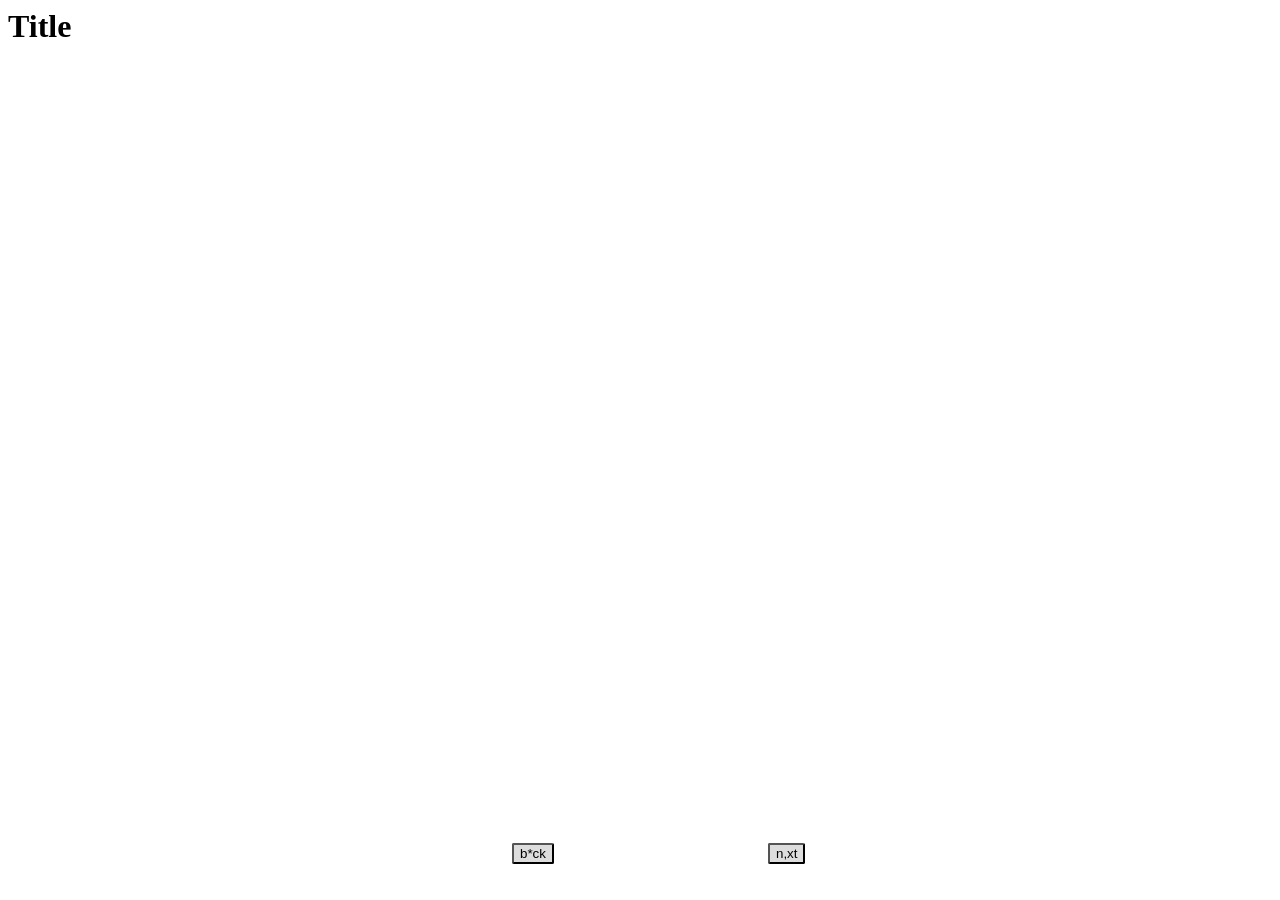
==== index.html @ e91360ca "essage" ====
<html>
	<head>
		<title>Pair Programming</title>
		<meta charset="utf-8">
		<meta name="viewport" content="width=device-width, initial-scale=1">
		<link rel="stylesheet" href="theStyle.css">
		<link rel="stylesheet" href="index.css">
	</head>
	<body>
		<h1>
			Title
		</h1>
		<main>
			<div>
			</div>
			<button class="btn" id="prev-btn">
				b*ck
			</button>
			<button class="btn" id="next-btn">
				n,xt
			</button>
		</main>
	</body>

</html>
---- theStyle.css ----
body{
	background-image: url("https://d1v7jayx2s9clc.cloudfront.net/user/pages/51.m9ndfukc-0-99/Picture%2011-.png");
}

h1{
	height: 20vh;
	width: 80vh;
	background-color: white;
}

div{
	height: 50vh;
	width: 100vh;
	background-color: white;
}

main {
	display: flex;
	justify-content: center;
}
---- index.css ----
.btn {
  position: absolute;
  bottom: 4%;
  border-radius: 2px;
  background-color: #ddd;
}

#next-btn {
  left: 60%;
}

#prev-btn {
  left: 40%;
}
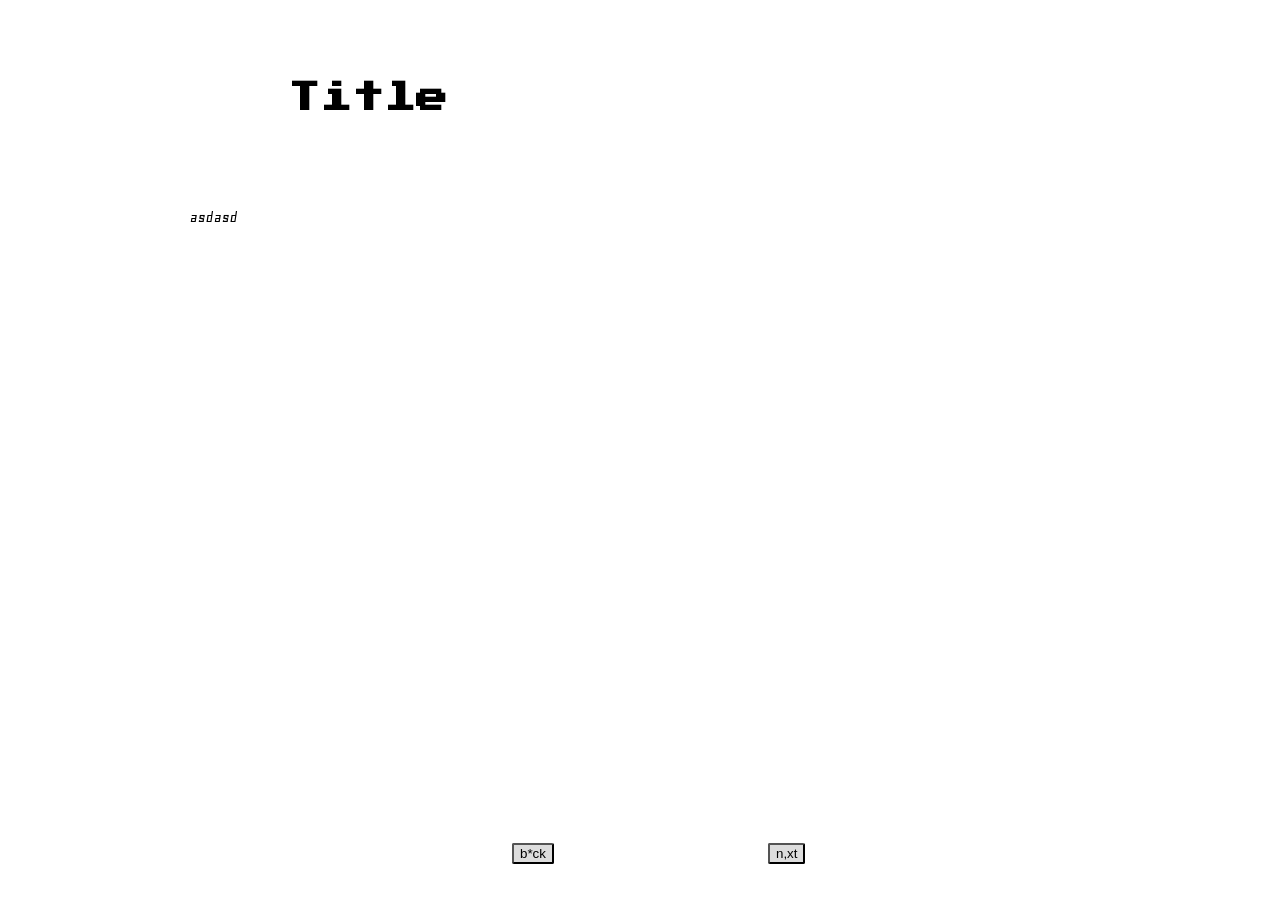
==== commit 45ae1683: "Add new font" ====
--- a/index.html
+++ b/index.html
@@ -4,7 +4,6 @@
 		<meta charset="utf-8">
 		<meta name="viewport" content="width=device-width, initial-scale=1">
 		<link rel="stylesheet" href="theStyle.css">
-		<link rel="stylesheet" href="index.css">
 	</head>
 	<body>
 		<h1>
@@ -12,6 +11,7 @@
 		</h1>
 		<main>
 			<div>
+                asdasd
 			</div>
 			<button class="btn" id="prev-btn">
 				b*ck
--- a/theStyle.css
+++ b/theStyle.css
@@ -1,21 +1,42 @@
-body{
-	background-image: url("https://d1v7jayx2s9clc.cloudfront.net/user/pages/51.m9ndfukc-0-99/Picture%2011-.png");
+@import url("https://fonts.googleapis.com/css2?family=Geo&display=swap");
+@import url("https://fonts.googleapis.com/css2?family=Press+Start+2P&display=swap");
+
+body {
+  font-family: "Geo", sans-serif;
+  background-image: url("https://d1v7jayx2s9clc.cloudfront.net/user/pages/51.m9ndfukc-0-99/Picture%2011-.png");
 }
 
-h1{
-	height: 20vh;
-	width: 80vh;
-	background-color: white;
+h1 {
+  height: 20vh;
+  width: 80vh;
+  background-color: white;
+  font-family: "Press Start 2P", cursive;
+  text-align: center;
+  line-height: 20vh;
 }
 
-div{
-	height: 50vh;
-	width: 100vh;
-	background-color: white;
+div {
+  height: 50vh;
+  width: 100vh;
+  background-color: white;
 }
 
 main {
-	display: flex;
-	justify-content: center;
+  display: flex;
+  justify-content: center;
 }
 
+.btn {
+  position: absolute;
+  bottom: 4%;
+  border-radius: 2px;
+  background-color: #ddd;
+}
+
+#next-btn {
+  left: 60%;
+}
+
+#prev-btn {
+  left: 40%;
+}
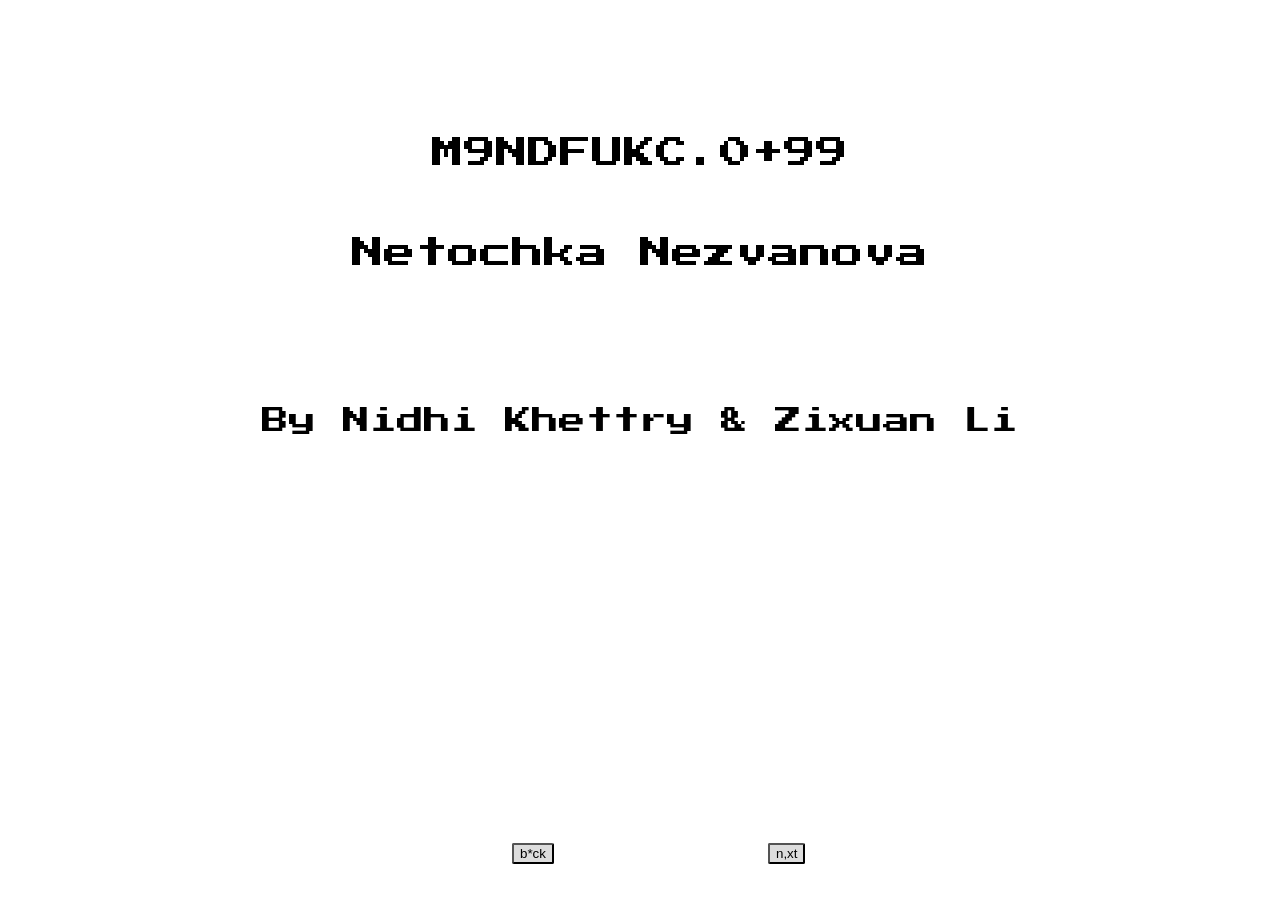
==== commit 89d595ee: "title page" ====
--- a/index.html
+++ b/index.html
@@ -6,17 +6,26 @@
 		<link rel="stylesheet" href="theStyle.css">
 	</head>
 	<body>
-		<h1>
+		<!-- <h1>
 			Title
-		</h1>
+		</h1> -->
 		<main>
-			<div>
-                asdasd
-			</div>
-			<button class="btn" id="prev-btn">
+			<ul>
+				<li class="title">
+                	M9NDFUKC.0+99
+            	</li>
+            	<li class="title">
+                	Netochka Nezvanova
+                </li>
+       
+                <li class="title" id="name">
+                	By Nidhi Khettry & Zixuan Li
+                </li>
+			</ul>
+			<button class="btn" id="prev-btn" onclick="document.location = ''">
 				b*ck
 			</button>
-			<button class="btn" id="next-btn">
+			<button class="btn" id="next-btn" onclick="document.location = 'overview.html'">
 				n,xt
 			</button>
 		</main>
--- a/theStyle.css
+++ b/theStyle.css
@@ -1,5 +1,6 @@
 @import url("https://fonts.googleapis.com/css2?family=Geo&display=swap");
 @import url("https://fonts.googleapis.com/css2?family=Press+Start+2P&display=swap");
+
 
 body {
   font-family: "Geo", sans-serif;
@@ -15,15 +16,53 @@
   line-height: 20vh;
 }
 
-div {
+
+main > ul, div {
   height: 50vh;
   width: 100vh;
   background-color: white;
+  padding: 5%;
+  list-style: none;
+
+}
+
+
+li{
+  padding: 5px;
+}
+
+li:before{
+  content: "*";
+}
+
+.title{
+  font-family: "Press Start 2P", cursive;
+  text-align: center;
+  line-height: 10vh;
+}
+
+.title:before{
+  content: none;
+}
+
+#name{
+  font-size: 3vh;
+  line-height: 25vh;
+}
+
+
+.random{
+  transform: rotate(20deg);
+}
+
+.random2{
+  transform: rotate(-20deg);
 }
 
 main {
   display: flex;
   justify-content: center;
+  font-size: 2rem;
 }
 
 .btn {
@@ -40,3 +79,13 @@
 #prev-btn {
   left: 40%;
 }
+
+img{
+  max-height: 100%;
+  max-width: 100%;
+}
+
+#imgcont{
+  display: flex;
+  justify-content: center;
+}
